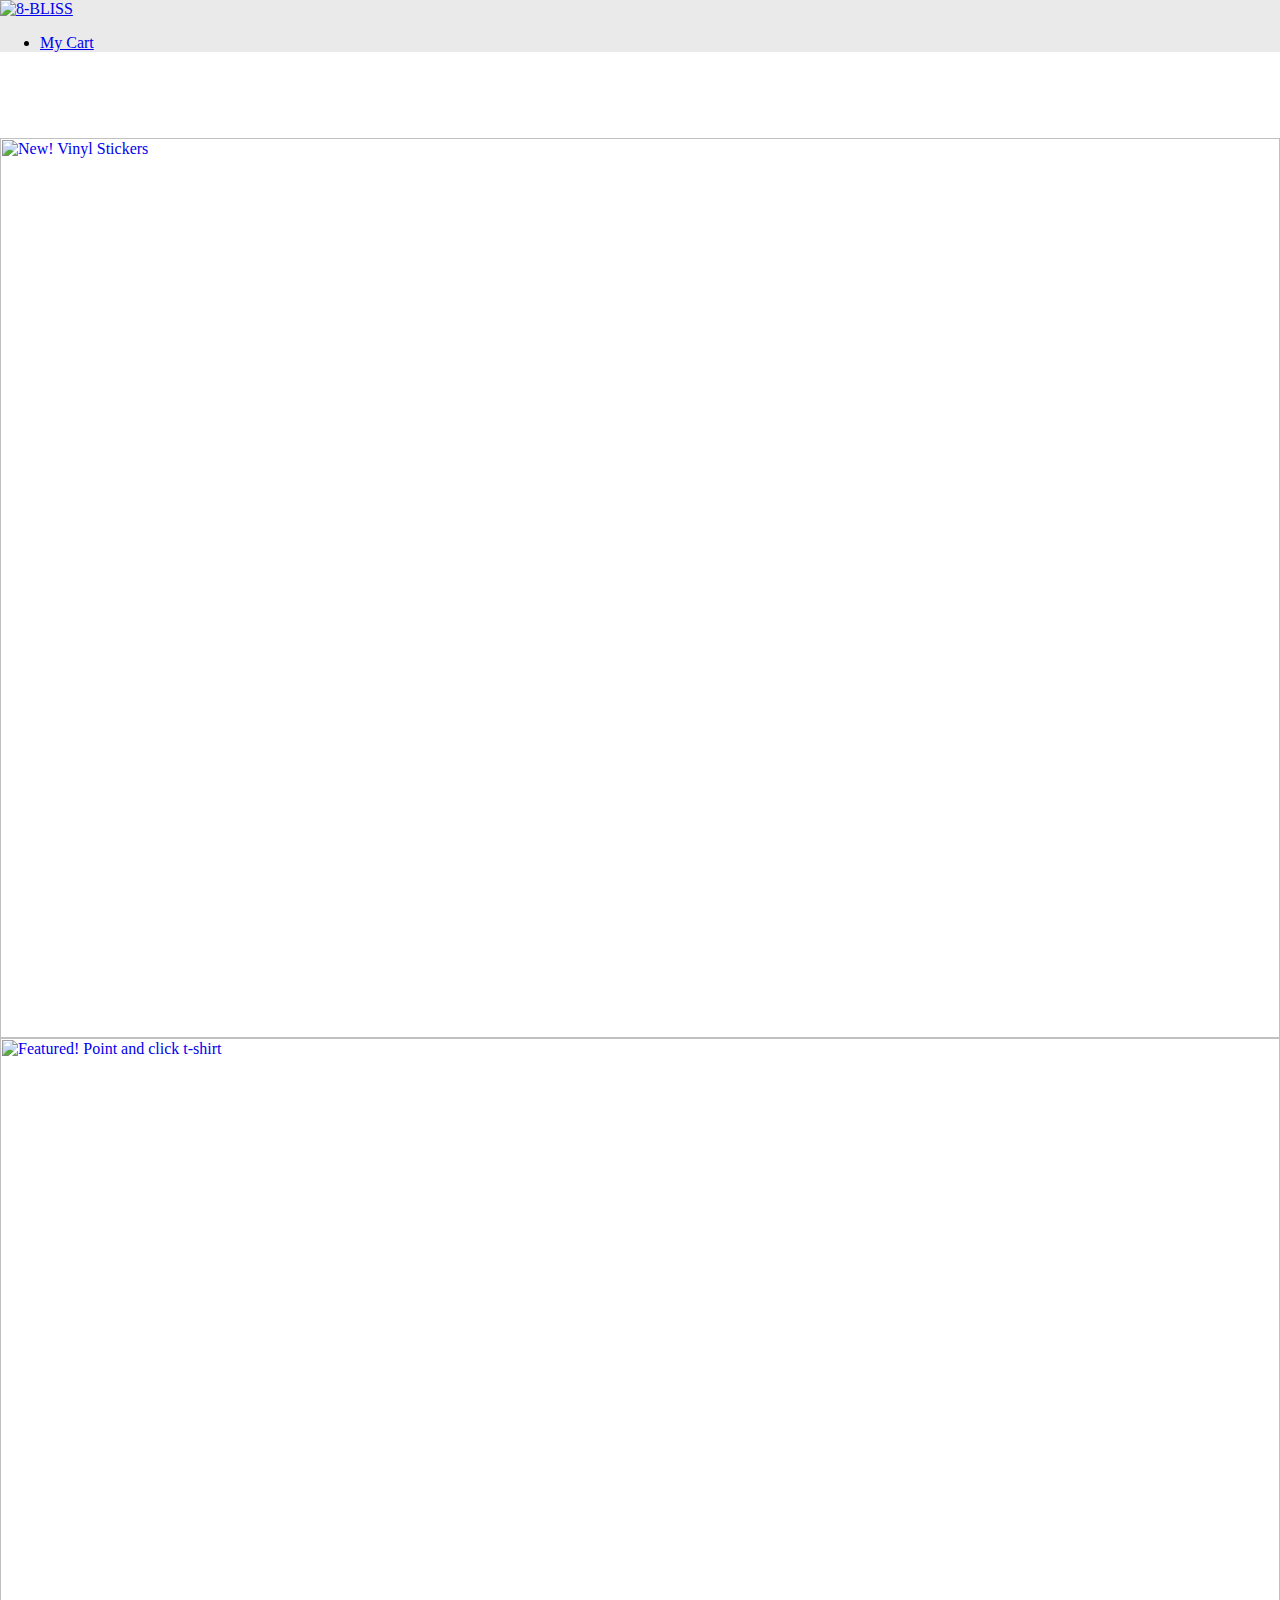
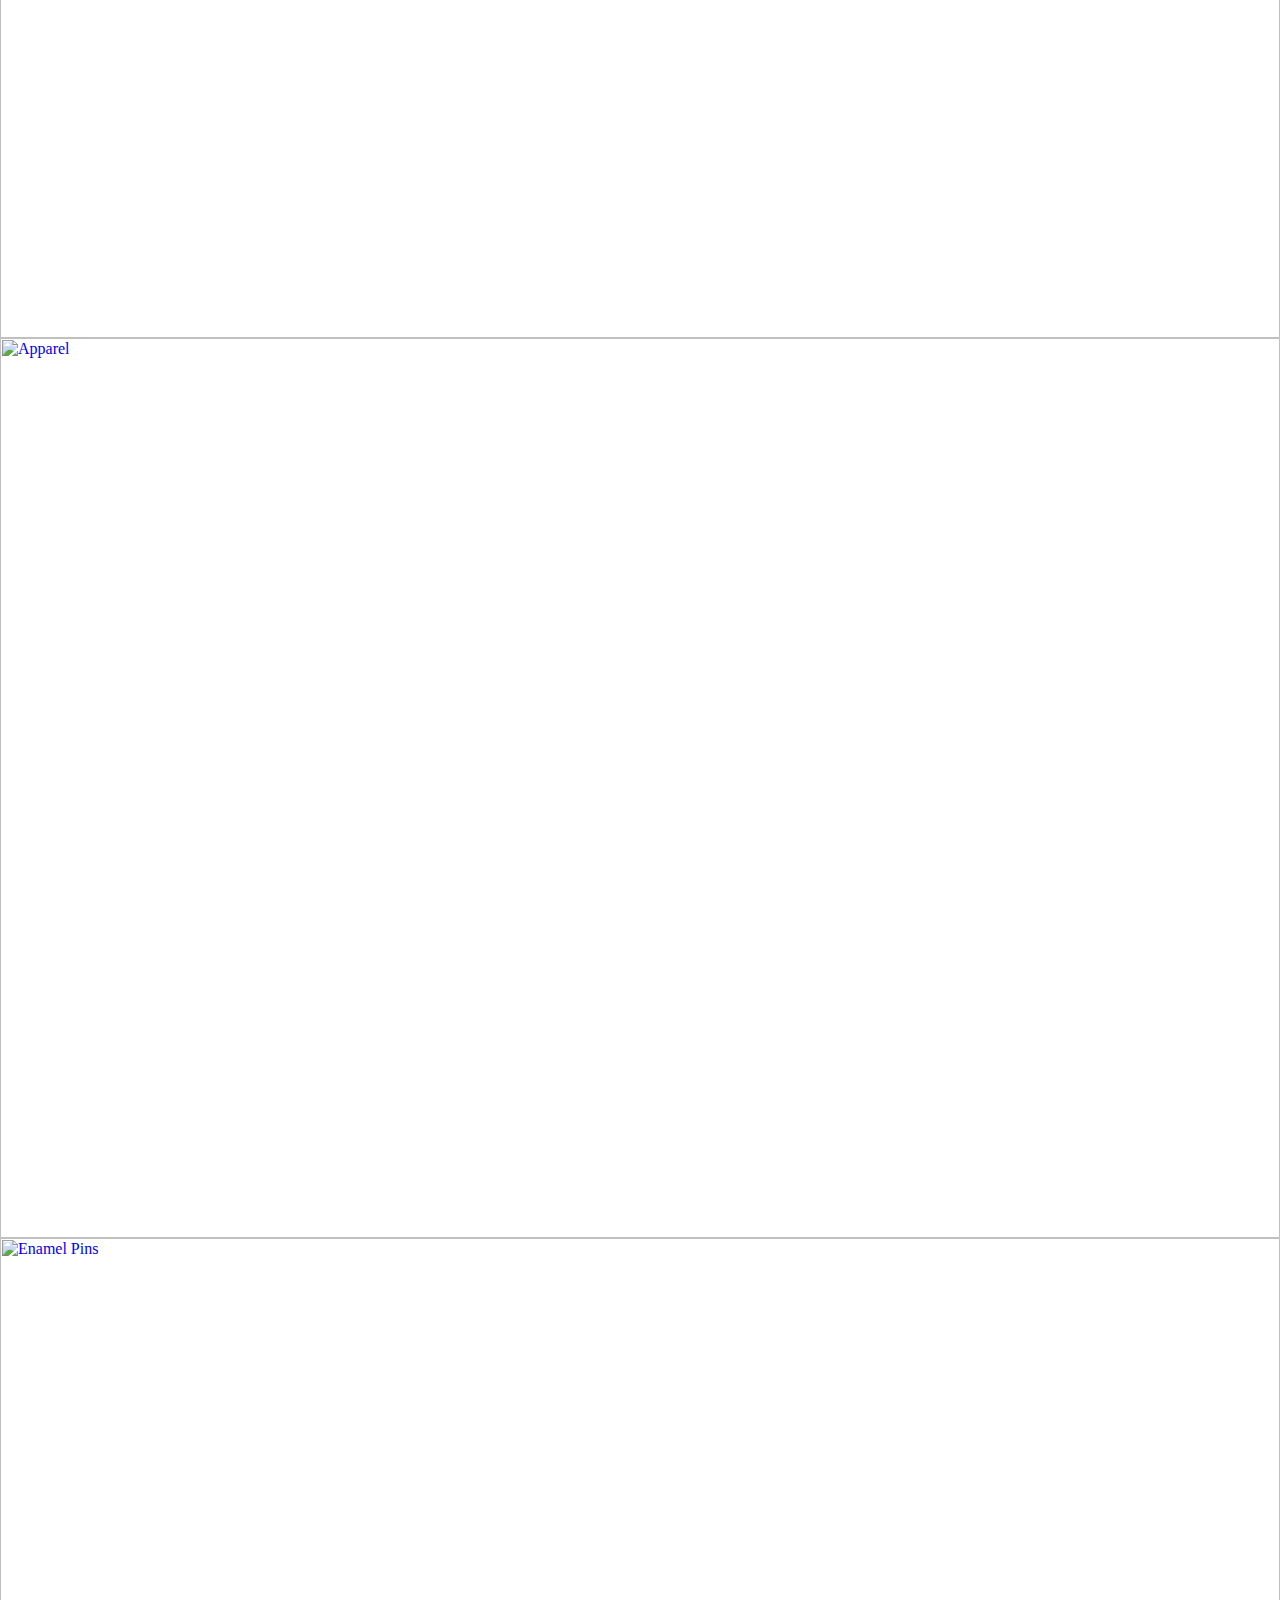
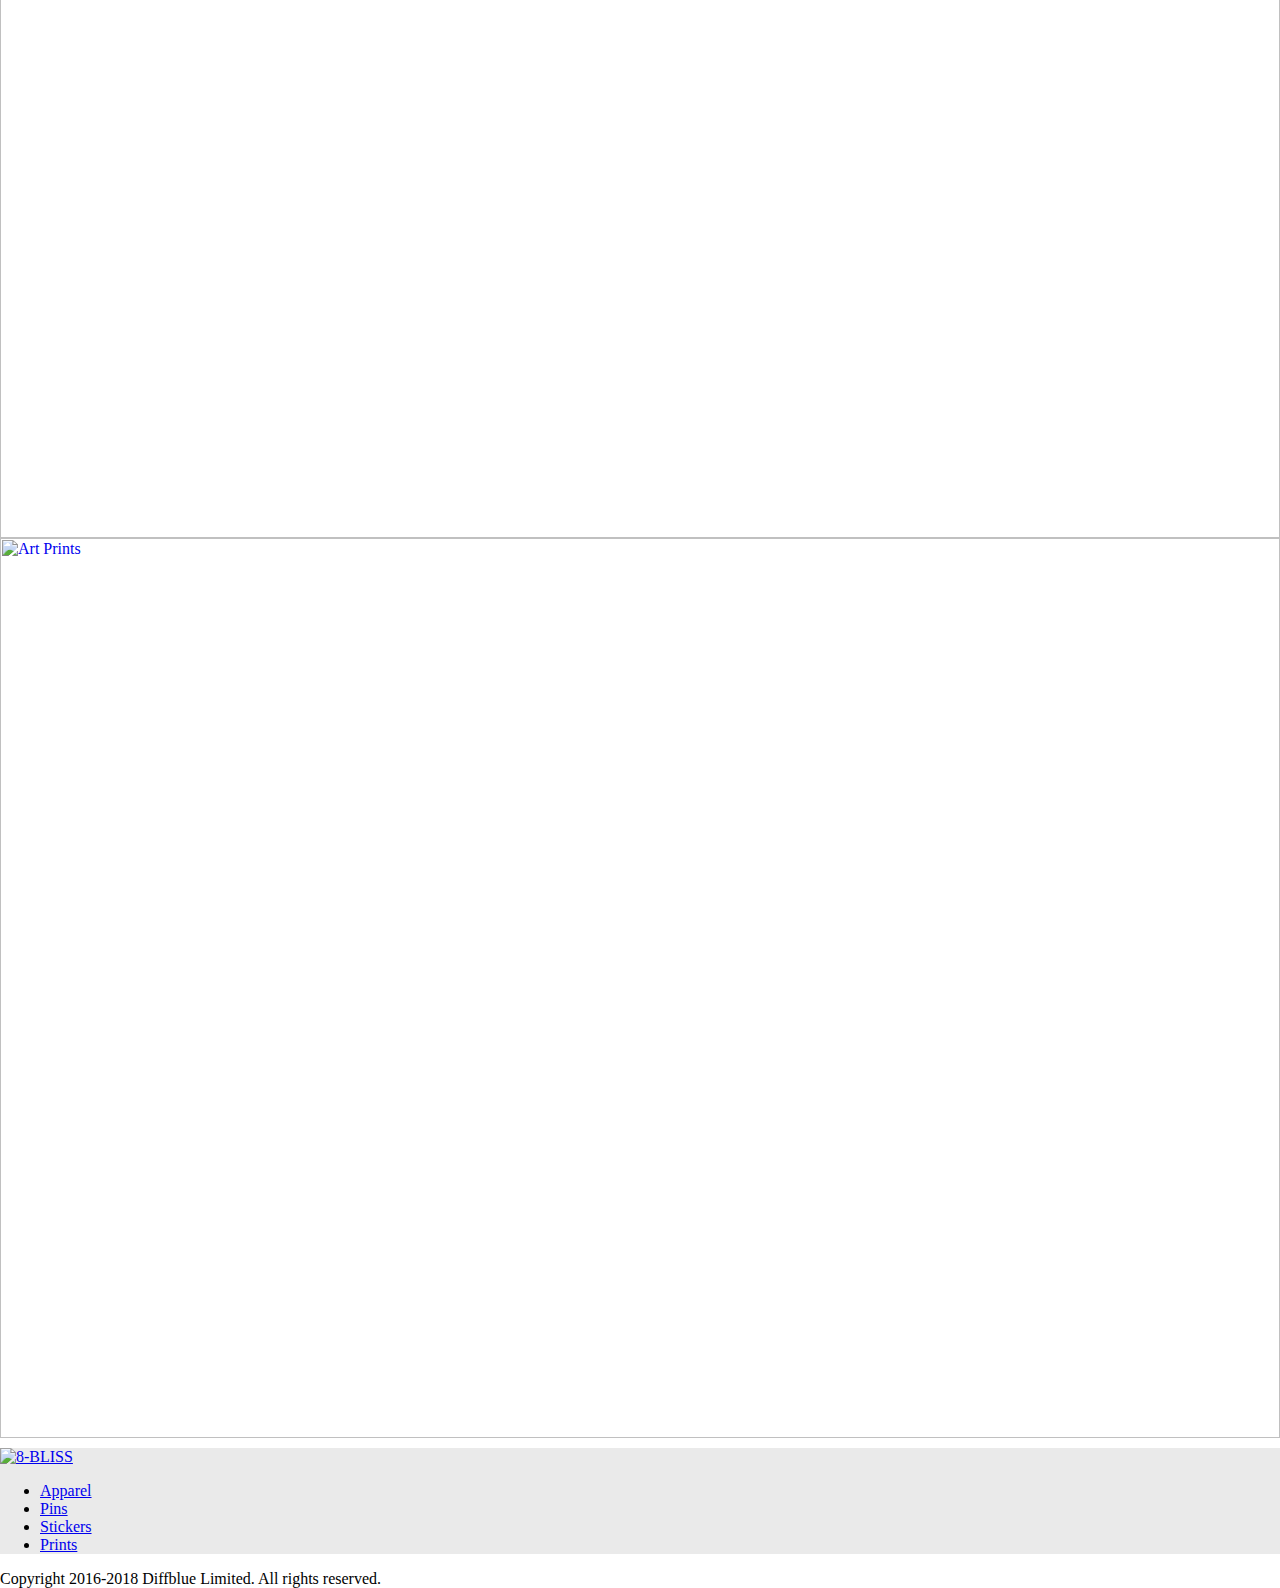
==== src/main/resources/static/index.html @ fcf472f4 "html and style changes to support route functionality" ====
<html xmlns:th="http://localhost" xmlns:layout="http://www.w3.org/1999/xhtml">
<html>

<head>
	<title>8-BLISS</title>
	<link rel="stylesheet" href="css/bootstrap.min.css" />
	<link rel="stylesheet" href="css/custom.css" />
</head>

<body>
	<div id="wrapper">
		<nav class="navbar navbar-default fixed-top">
			<div class="container-fluid">
				<div class="navbar-header">
					<a class="navbar-brand" href="/">
						<img src="/images/logo_1.png" alt="8-BLISS" />
					</a>
				</div>
				<ul class="nav navbar-nav navbar-right">
					<li>
						<a href="/cart">My Cart</a>
					</li>
				</ul>
			</div>
		</nav>

		<div class="container">
			<div class="row">
				<div class="col-12">
					<a href="/ProductList/Stickers">
						<img src="/images/home_new.png" alt="New! Vinyl Stickers" width="100%" />
					</a>
				</div>
				<div class="col-12">
					<a href="/product/7">
						<img src="/images/home_featured.png" alt="Featured! Point and click t-shirt" width="100%" />
					</a>
				</div>
				<div class="col-12">
					<div class="row">
						<div class="col-3">
							<a href="/ProductList/Apparel">
								<img src="/images/home_apparel.png" alt="Apparel" width="100%" />
							</a>
						</div>
						<div class="col-3">
							<a href="/ProductList/Pins">
								<img src="/images/home_enamel.png" alt="Enamel Pins" width="100%" />
							</a>
						</div>
						<div class="col-6">
							<a href="/ProductList/Prints">
								<img src="/images/home_art_prints.png" alt="Art Prints" width="100%" />
							</a>
						</div>
					</div>
				</div>
			</div>
		</div>

		<footer class="footer font-small px-0 pt-4 mt-4">
			<nav class="navbar navbar-expand-md navbar-dark bg-dark">
				<a class="navbar-brand" href="/">
					<img src="/images/logo_1.png" alt="8-BLISS" />
				</a>
				<div class="collapse navbar-collapse" id="navbarCollapse">
					<ul class="navbar-nav navbar-right">
						<li class="nav-item">
							<a class="nav-link" href="/ProductList/Apparel">Apparel</a>
						</li>
						<li class="nav-item">
							<a class="nav-link" href="/ProductList/Pins">Pins</a>
						</li>
						<li class="nav-item">
							<a class="nav-link" href="/ProductList/Stickers">Stickers</a>
						</li>
						<li class="nav-item">
							<a class="nav-link" href="/ProductList/Prints">Prints</a>
						</li>
					</ul>
				</div>
			</nav>
			<div class="py-1 text-center bg-dark text-muted">
				Copyright 2016-2018 Diffblue Limited. All rights reserved.
			</div>
		</footer>
	</div>
</body>

</html>
---- src/main/resources/static/css/custom.css ----
html,
body {
   margin:0;
   padding:0;
   height:100%;
}
#wrapper {
   min-height:100%;
   position:relative;
}

.container {
    padding-top: 70px;
    padding-bottom: 70px;
} 

.navbar {
    background-color: #eaeaea;
}


.body {
   padding:10px;
   padding-bottom:60px;   /* Height of the footer */
}
.footer {
   position:absolute;
   bottom:0;
   width:100%;
   height:60px;   /* Height of the footer */
}
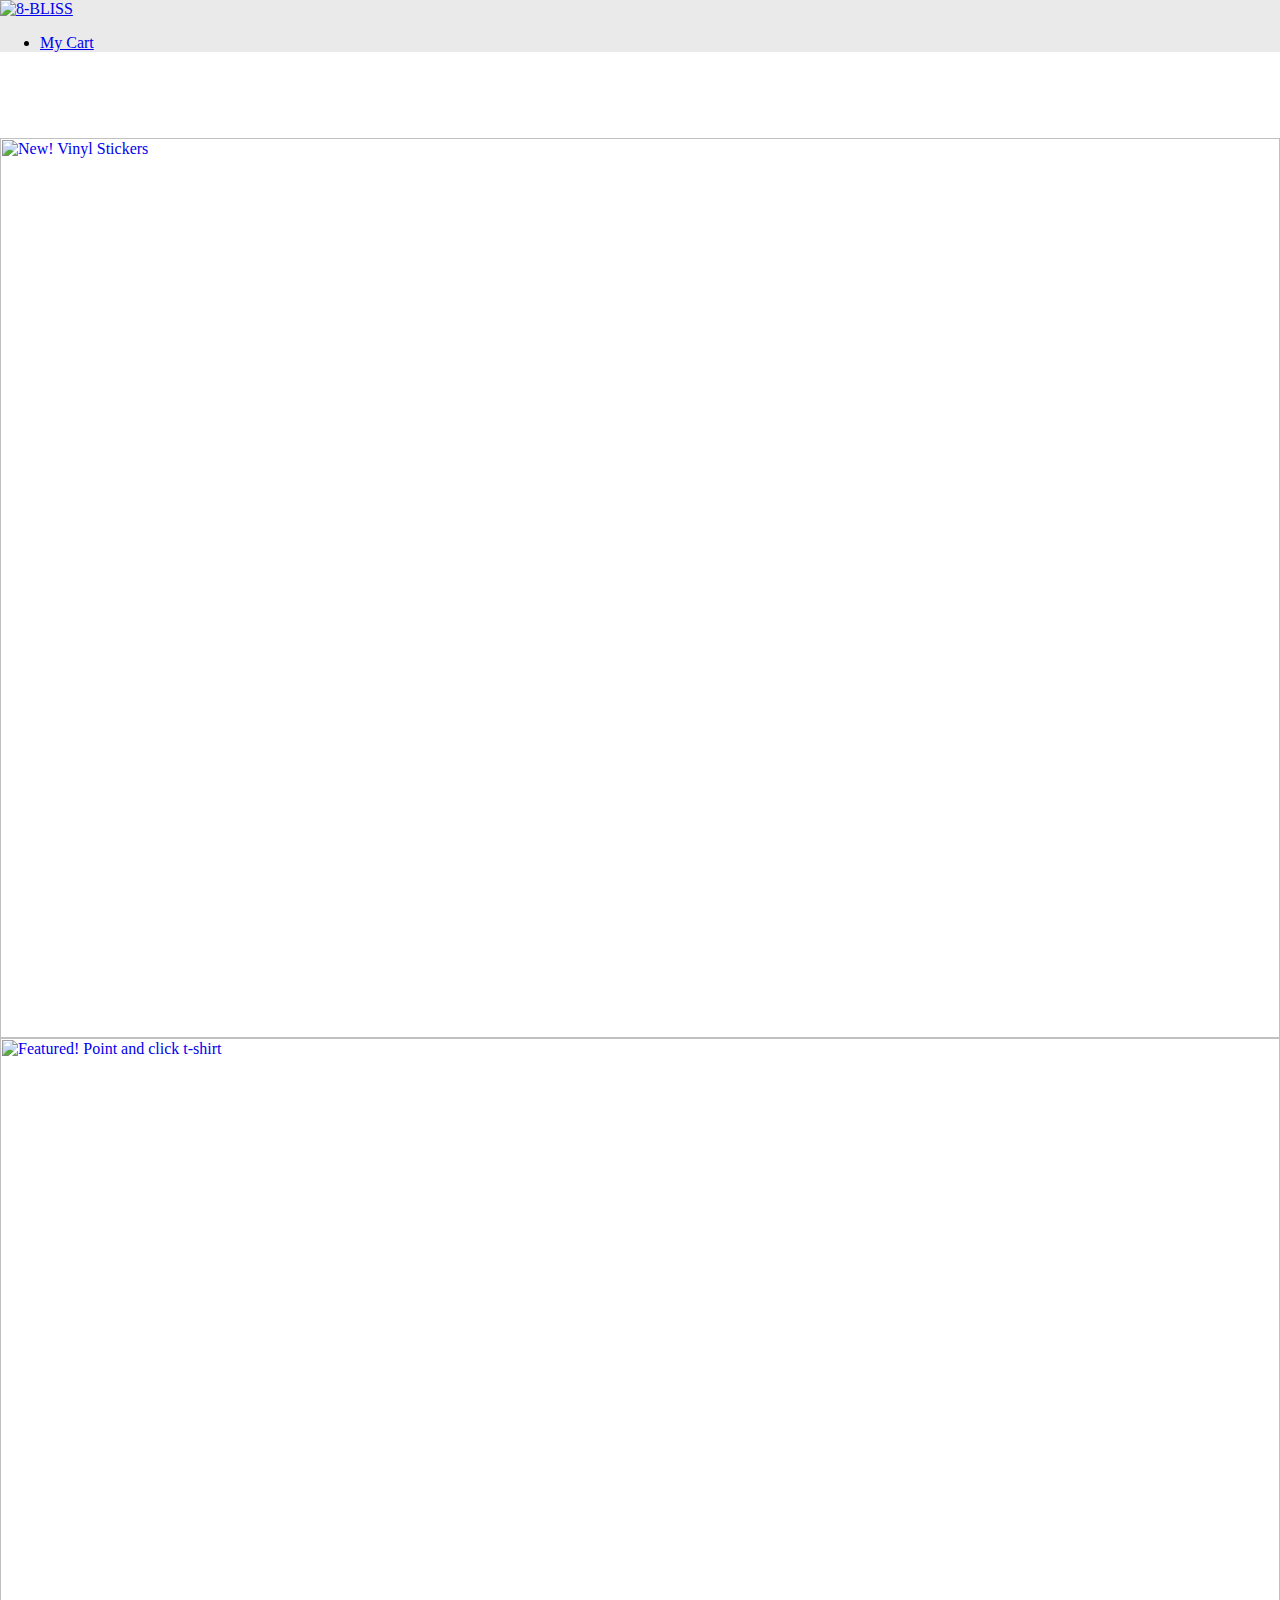
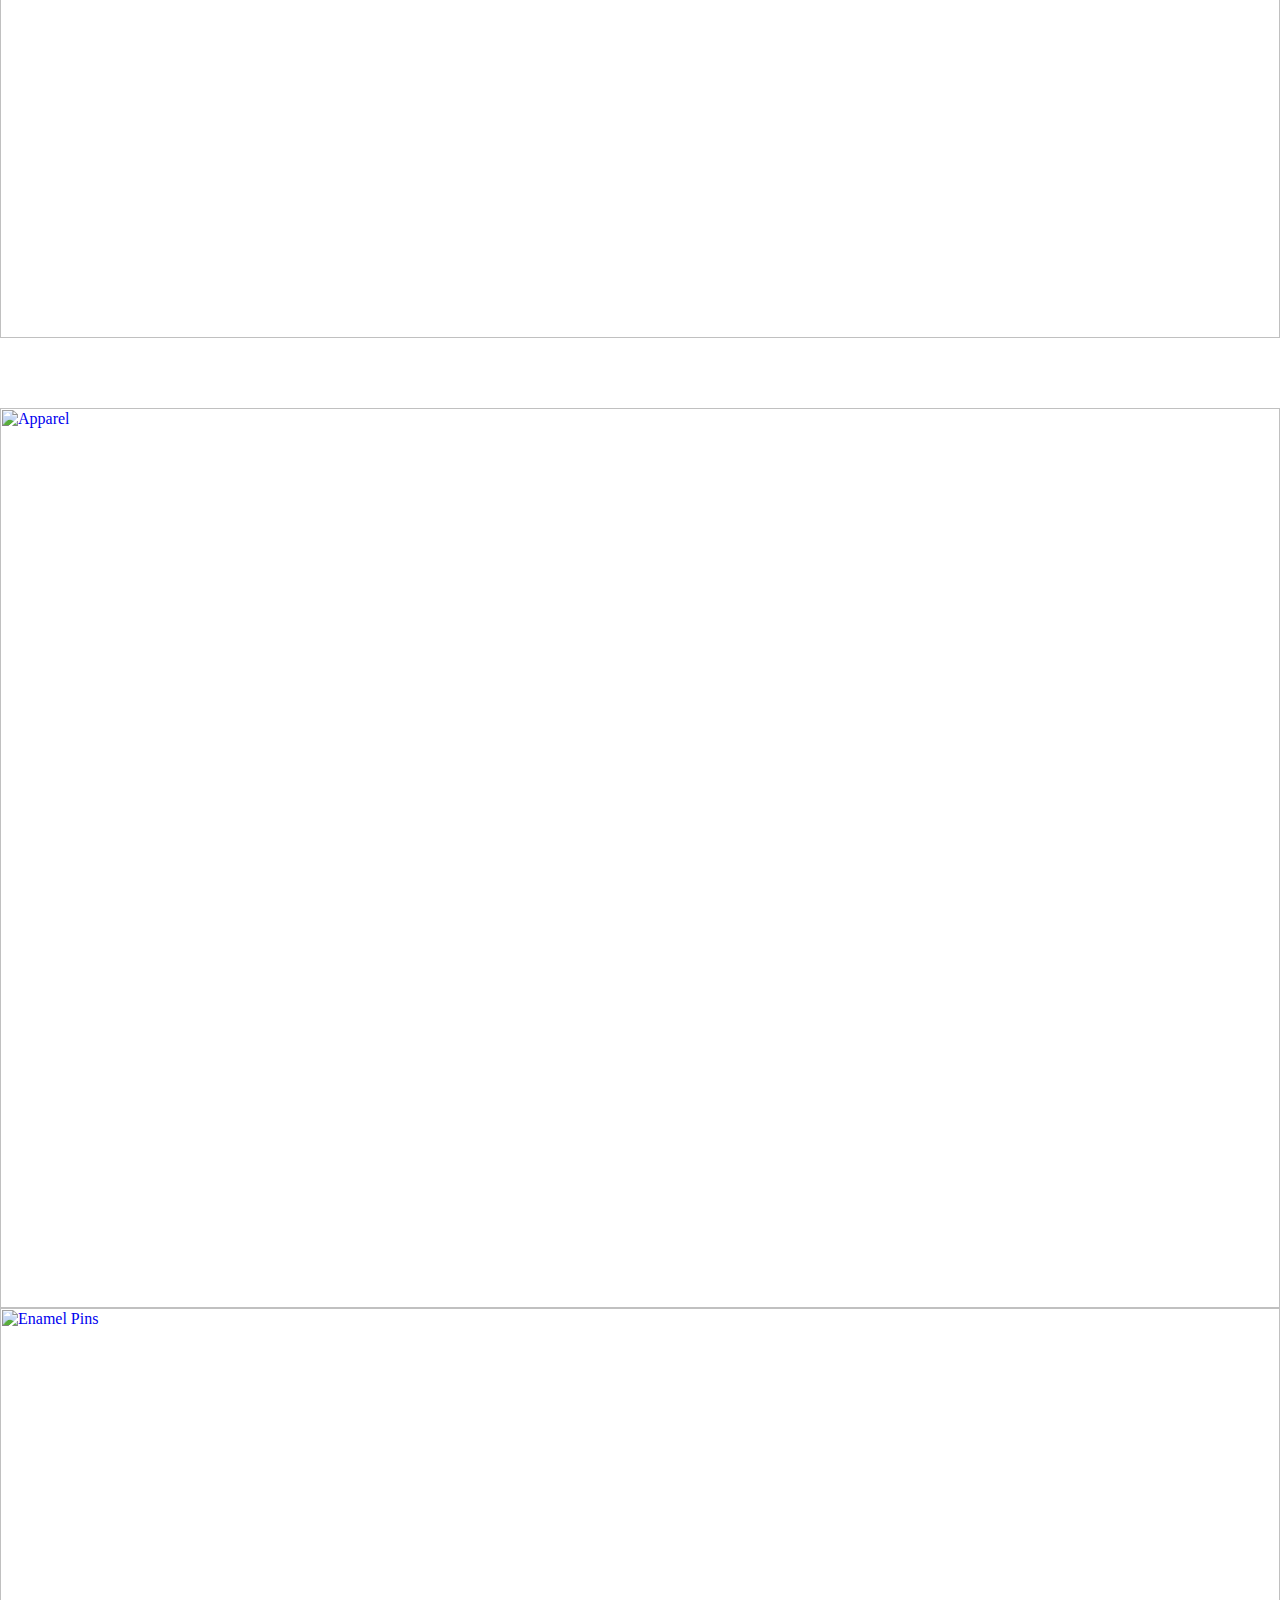
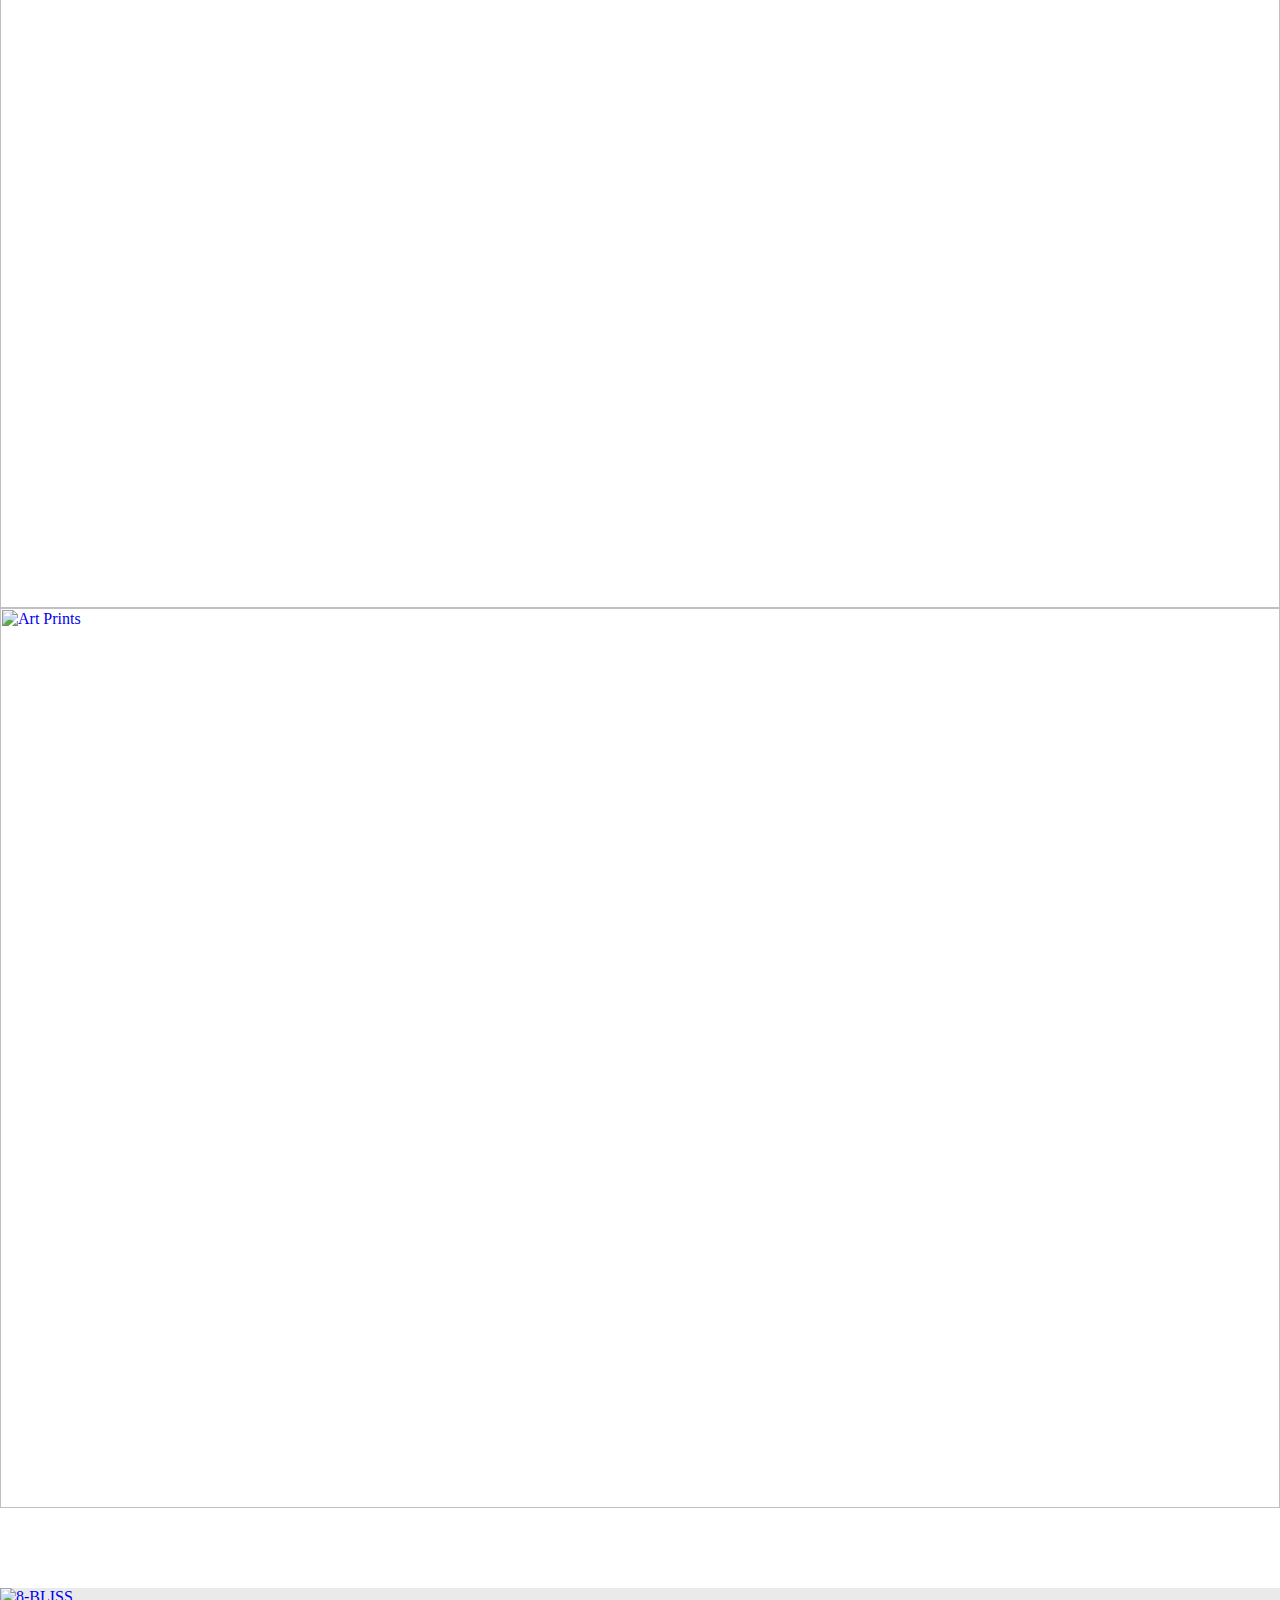
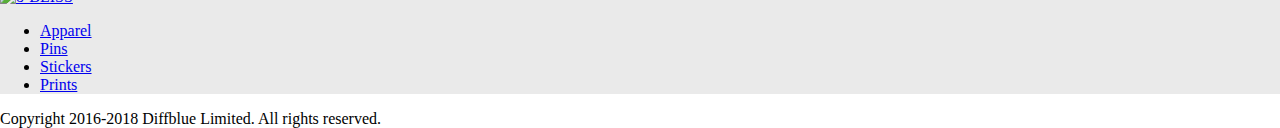
==== commit da98dc30: "Improve the footer and the nav bar I have matched the design for the footer and the navbar found in " ====
--- a/src/main/resources/static/index.html
+++ b/src/main/resources/static/index.html
@@ -10,7 +10,7 @@
 <body>
 	<div id="wrapper">
 		<nav class="navbar navbar-default fixed-top">
-			<div class="container-fluid">
+			<div class="container">
 				<div class="navbar-header">
 					<a class="navbar-brand" href="/">
 						<img src="/images/logo_1.png" alt="8-BLISS" />
@@ -60,24 +60,26 @@
 
 		<footer class="footer font-small px-0 pt-4 mt-4">
 			<nav class="navbar navbar-expand-md navbar-dark bg-dark">
-				<a class="navbar-brand" href="/">
-					<img src="/images/logo_1.png" alt="8-BLISS" />
-				</a>
-				<div class="collapse navbar-collapse" id="navbarCollapse">
-					<ul class="navbar-nav navbar-right">
-						<li class="nav-item">
-							<a class="nav-link" href="/ProductList/Apparel">Apparel</a>
-						</li>
-						<li class="nav-item">
-							<a class="nav-link" href="/ProductList/Pins">Pins</a>
-						</li>
-						<li class="nav-item">
-							<a class="nav-link" href="/ProductList/Stickers">Stickers</a>
-						</li>
-						<li class="nav-item">
-							<a class="nav-link" href="/ProductList/Prints">Prints</a>
-						</li>
-					</ul>
+				<div class="container">
+					<a class="navbar-brand" href="/">
+						<img src="/images/logo_1.png" alt="8-BLISS" />
+					</a>
+					<div class="collapse navbar-collapse" id="navbarCollapse">
+						<ul class="navbar-nav navbar-right">
+							<li class="nav-item">
+								<a class="nav-link" href="/ProductList/Apparel">Apparel</a>
+							</li>
+							<li class="nav-item">
+								<a class="nav-link" href="/ProductList/Pins">Pins</a>
+							</li>
+							<li class="nav-item">
+								<a class="nav-link" href="/ProductList/Stickers">Stickers</a>
+							</li>
+							<li class="nav-item">
+								<a class="nav-link" href="/ProductList/Prints">Prints</a>
+							</li>
+						</ul>
+					</div>
 				</div>
 			</nav>
 			<div class="py-1 text-center bg-dark text-muted">
--- a/src/main/resources/static/css/custom.css
+++ b/src/main/resources/static/css/custom.css
@@ -9,7 +9,7 @@
    position:relative;
 }
 
-.container {
+.row {
     padding-top: 70px;
     padding-bottom: 70px;
 } 
